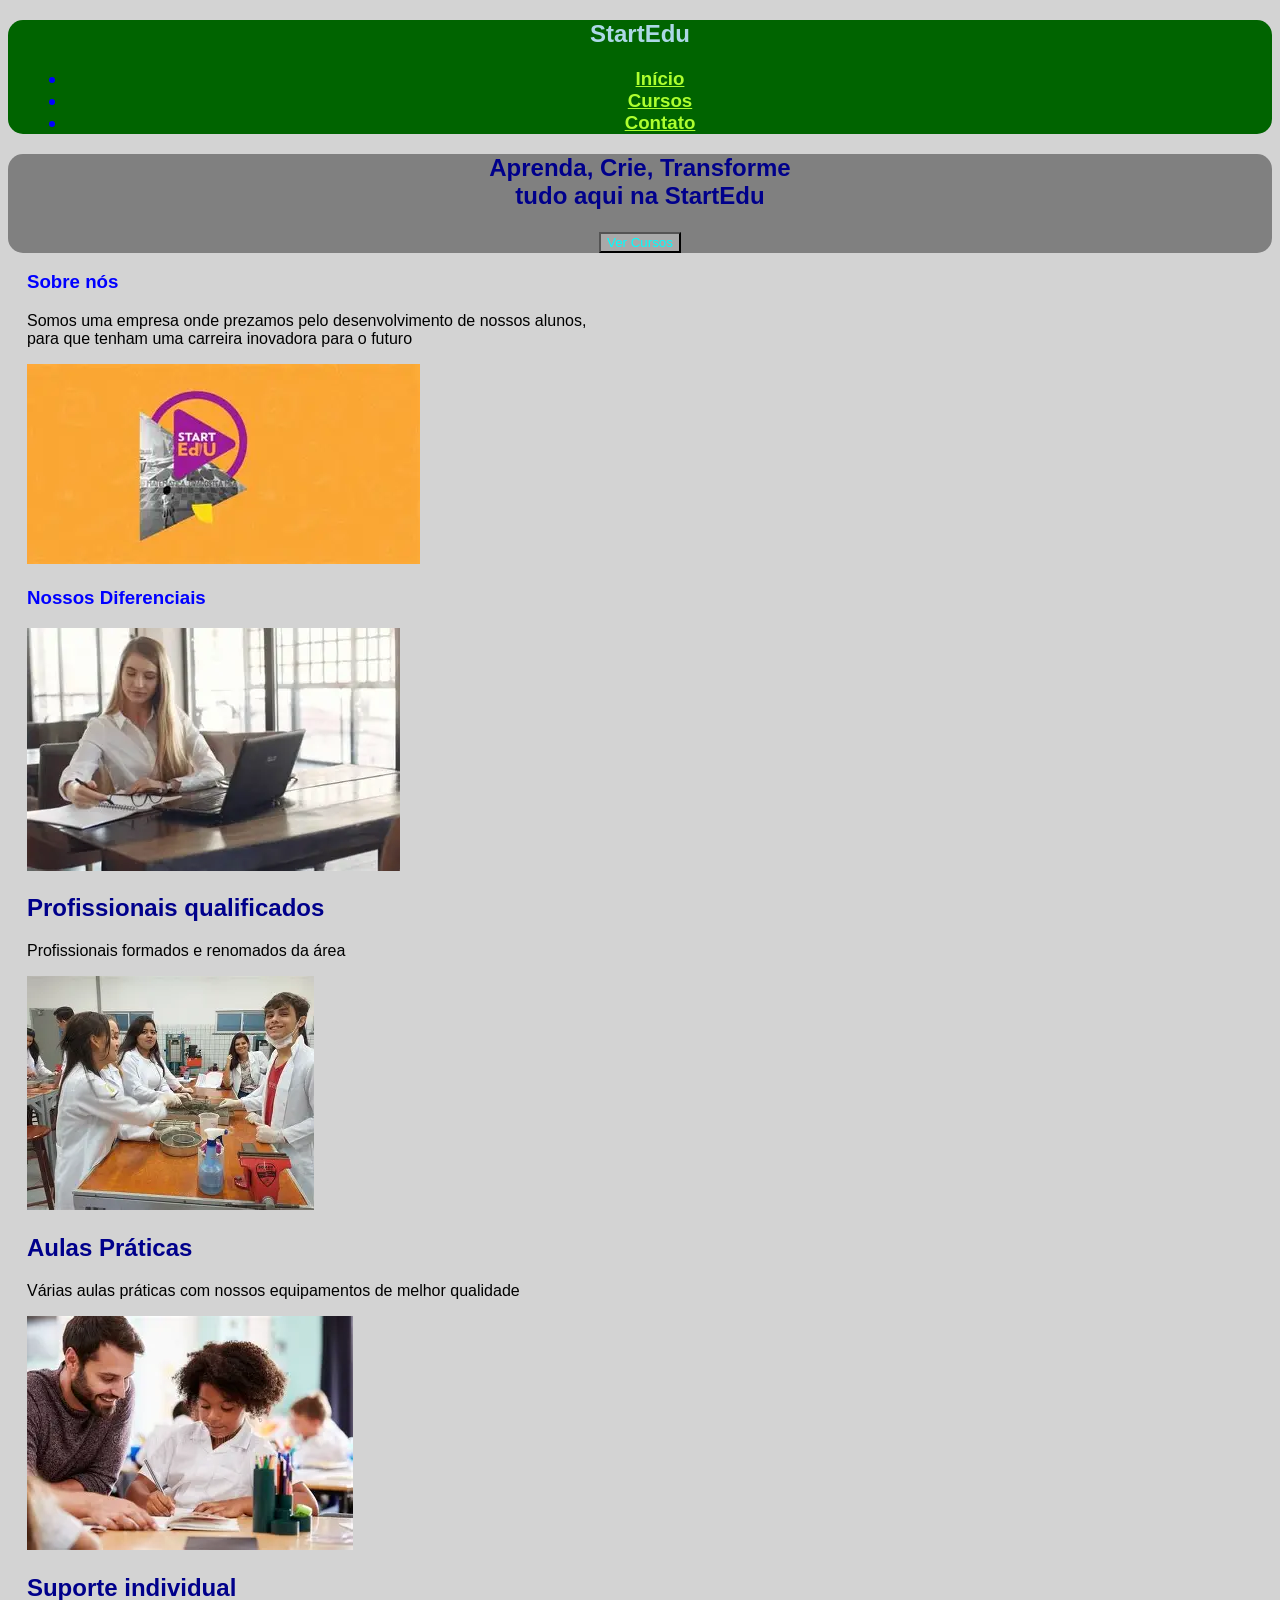
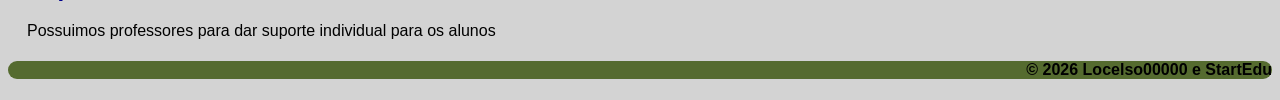
==== teste2/index.html @ 58574bbe "salvando tudo agr pq fiz commit errado" ====
<!DOCTYPE html>
<html lang="pt-BR">
<head>
    <meta charset="UTF-8">
    <meta name="viewport" content="width=device-width, initial-scale=1.0">
    <title>StartEdu</title>
    <link rel="stylesheet" href="style.css">


</head>
<body>
    
    <nav>
        <div class="container">
            <h1>StartEdu</h1>
            <div>
                <h3><ul>
                        <li><a href="index.html">Início</a></li>
                        <li><a href="cursos.html">Cursos</a></li>
                        <li><a href="contato.html">Contato</a></li>
                </ul></h3>
            </div>
        </div>
    </nav>
    <section id="hero">
        <div class="container">
            <h2>Aprenda, Crie, Transforme <br> tudo aqui na StartEdu</h2>
            <h3><a href="cursos.html"><button>Ver Cursos</button></a></h3>
        </div>
    </section>

    <section id="sobre">
        <div class="container">
            <h3>Sobre nós</h3>
            <p>Somos uma empresa onde prezamos pelo desenvolvimento de nossos alunos, <br>
            para que tenham uma carreira inovadora para o futuro</p>
            <img src="assets/img/startEdu.webp" alt="StartEdu">
        </div>

    </section>

    <section id="destaque">
        <div class="container">
            <h3>Nossos Diferenciais</h3>

            <div class="card">
                <div class="card-body">
                    <img src="assets/img/profissional.webp" alt="Profissional da área">
                    <div class="card-title">
                        <h2>Profissionais qualificados</h2>
                    </div>
                    <div class="card-text">
                        <p>Profissionais formados e renomados da área</p>
                    </div>
                </div>
            </div>
            <div class="card">
                <div class="card-body">
                    <img src="assets/img/aulaPratica.webp" alt="Aula Prática">
                    <div class="card-title">
                        <h2>Aulas Práticas</h2>
                    </div>
                    <div class="card-text">
                        <p>Várias aulas práticas com nossos equipamentos de melhor qualidade</p>
                    </div>
                </div>
            </div>
            <div class="card">
                <div class="card-body">
                    <img src="assets/img/suporte individual.webp" alt="Suporte individual">
                    <div class="card-title">
                        <h2>Suporte individual</h2>
                    </div>
                    <div class="card-text">
                        <p>Possuimos professores para dar suporte individual para os alunos</p>
                    </div>
                </div>
            </div>

        </div>
    </section>

    <footer>
        <h4>  © 2026 Locelso00000  e StartEdu </h4>
    </footer>
</body>
</html>
---- teste2/style.css ----
body{
    background-color: lightgray;
    font-family: sans-serif;
}
.container{
    width: 97%;
    margin: auto;
}







nav{
    border-radius: 15px;
    justify-content: center;
    text-align: center;
    background-color: darkgreen;
    color: orange;
}


footer{
    background-color: darkolivegreen;
    border-radius: 10px;
    text-align: right;
}

h3{
    color:blue
}

h2{
    color: darkblue;
}
h1{
    color: lightblue;
}

#hero{
    text-align: center;
    background-color: gray;
    border-radius: 15px;
}
button{
    background-color: darkgray;
    color: cyan;
}
a{
    color: greenyellow;
}
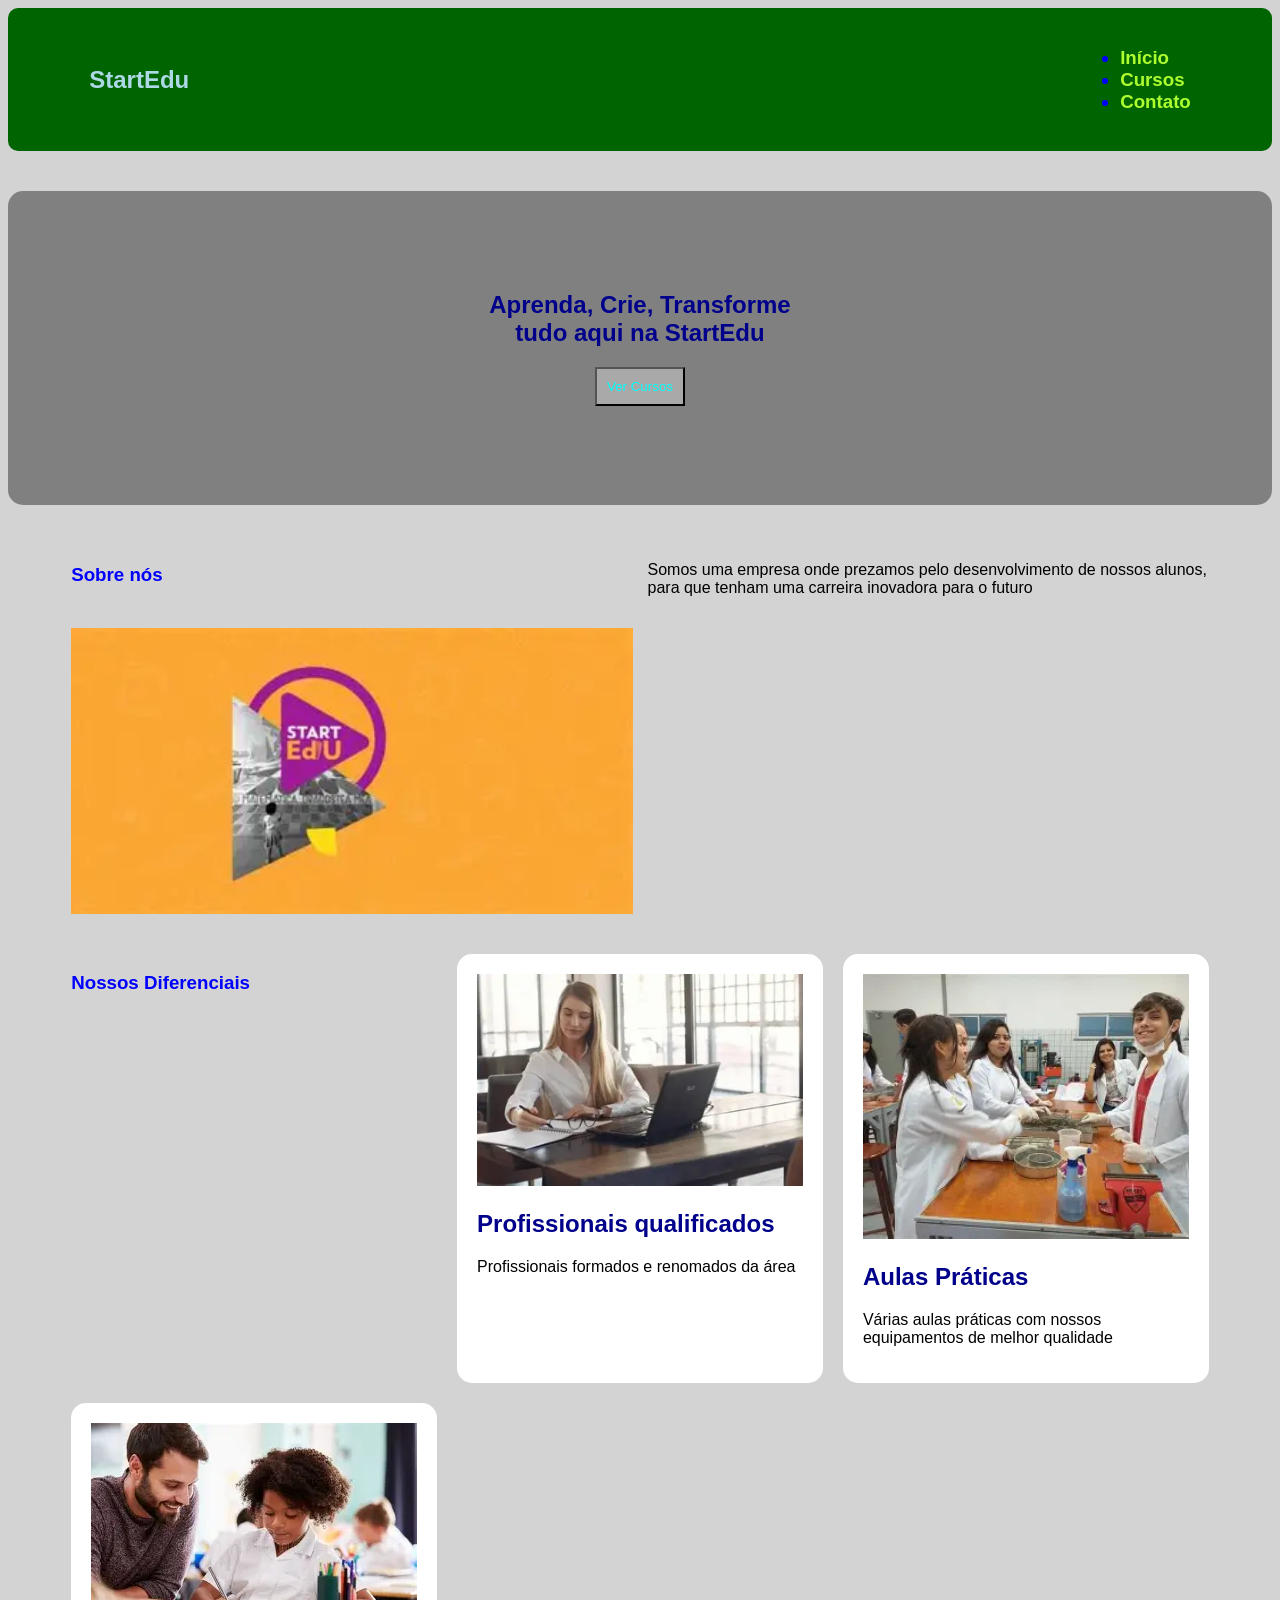
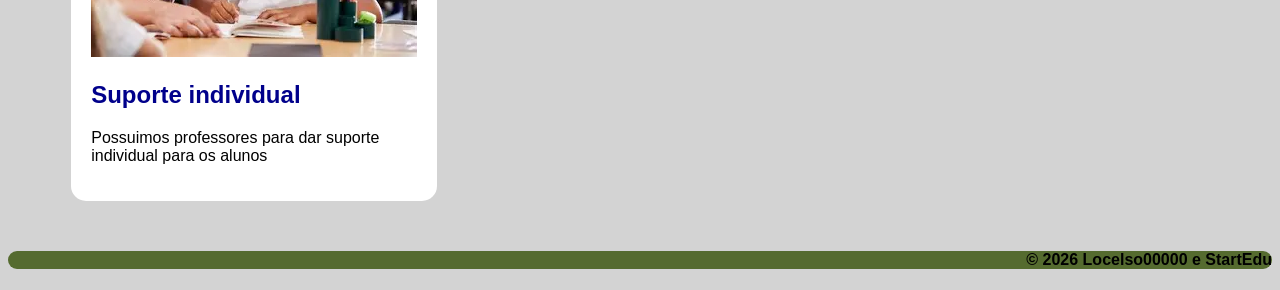
==== commit efe54fb5: "fiz o css, com o chat, e ta dando errado, n lembro de nada, falta s´o arrumar agr" ====
--- a/teste2/index.html
+++ b/teste2/index.html
@@ -22,6 +22,8 @@
             </div>
         </div>
     </nav>
+
+
     <section id="hero">
         <div class="container">
             <h2>Aprenda, Crie, Transforme <br> tudo aqui na StartEdu</h2>
@@ -36,7 +38,6 @@
             para que tenham uma carreira inovadora para o futuro</p>
             <img src="assets/img/startEdu.webp" alt="StartEdu">
         </div>
-
     </section>
 
     <section id="destaque">
--- a/teste2/style.css
+++ b/teste2/style.css
@@ -3,29 +3,33 @@
     font-family: sans-serif;
 }
 .container{
-    width: 97%;
+    width: 90%;
     margin: auto;
 }
 
-
-
-
-
-
-
 nav{
-    border-radius: 15px;
-    justify-content: center;
-    text-align: center;
+    border-radius: 10px;
     background-color: darkgreen;
-    color: orange;
+    padding: 20px;
 }
 
+nav .container{
+    display: flex;
+    justify-content: space-between;
+    align-items: center;
+}
+nav .ul{
+    display: flex;
+    list-style: none;
+    gap: 20px;
+}
 
 footer{
     background-color: darkolivegreen;
     border-radius: 10px;
     text-align: right;
+    font: bold;
+    margin-top: 50px;
 }
 
 h3{
@@ -39,15 +43,74 @@
     color: lightblue;
 }
 
+a{
+    text-decoration: none;
+    color: greenyellow;
+}
+
 #hero{
     text-align: center;
     background-color: gray;
+    padding: 80px;
     border-radius: 15px;
+    margin-top: 40px;
 }
+
 button{
     background-color: darkgray;
     color: cyan;
+    padding: 10px;
 }
-a{
-    color: greenyellow;
+
+#sobre .container{
+    display: grid;
+    grid-template-columns: 1fr 1fr;
+    padding: 40px;
+    gap: 15px;
+}
+
+img{
+    width: 100%;
+}
+
+.card{
+    background-color: white;
+    padding: 20px;
+    border-radius: 15px;
+    gap: 20px;
+}
+
+#destaque .container{
+    display: grid;
+    grid-template-columns: 1fr 1fr 1fr;
+    gap: 20px;
+}
+
+#cursos .container{
+    display: grid;
+    grid-template-columns: 1fr 1fr 1fr;
+    gap: 20px;
+}
+
+#formulario .container{
+    display: flex;
+    flex-direction: column;
+    gap: 15px;
+}
+
+
+@media(max-width: 768px){
+
+    nav .container{
+        flex-direction: column;
+    }
+
+    #destaque .container{
+        grid-template-columns: 1fr;
+    }
+
+    #sobre .container{
+        grid-template-columns: 1fr;
+    }
+
 }
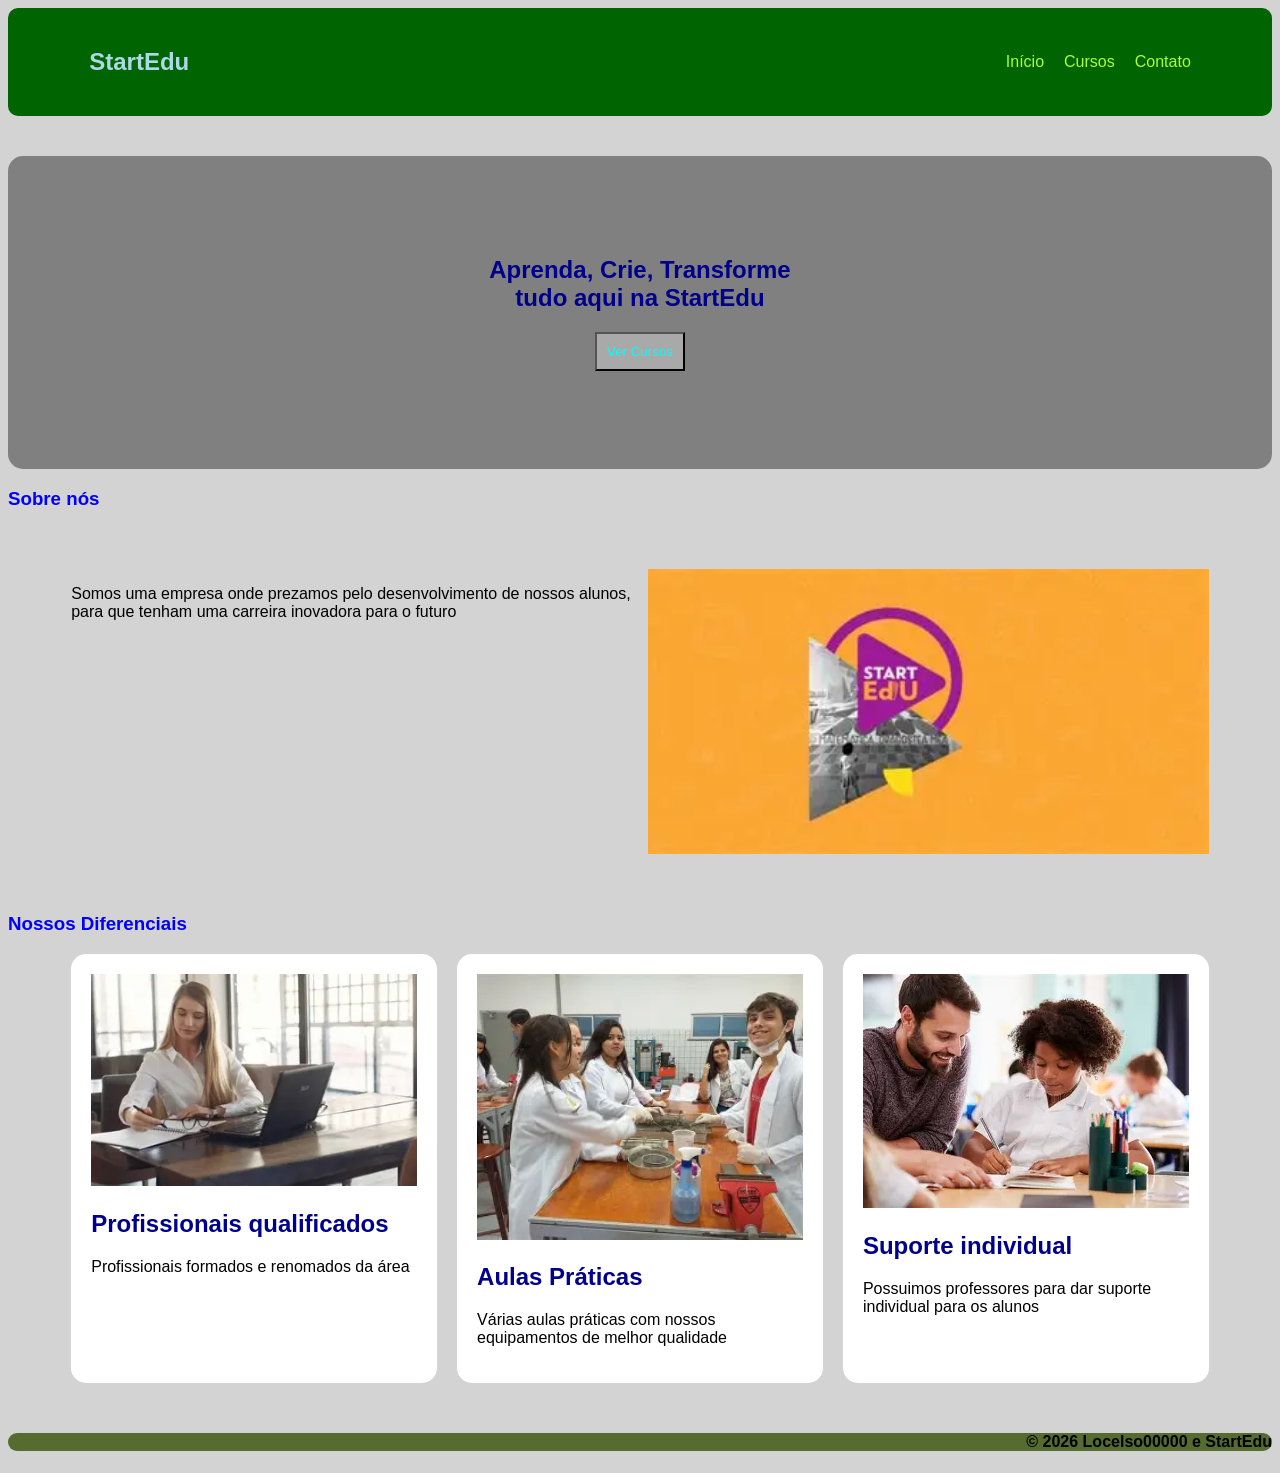
==== commit b5faaa95: "agora lembrei um pouco e acabei, ficou zica, maldito seja flex" ====
--- a/teste2/index.html
+++ b/teste2/index.html
@@ -14,11 +14,11 @@
         <div class="container">
             <h1>StartEdu</h1>
             <div>
-                <h3><ul>
+                <ul>
                         <li><a href="index.html">Início</a></li>
                         <li><a href="cursos.html">Cursos</a></li>
                         <li><a href="contato.html">Contato</a></li>
-                </ul></h3>
+                </ul>
             </div>
         </div>
     </nav>
@@ -32,8 +32,9 @@
     </section>
 
     <section id="sobre">
+        <h3>Sobre nós</h3>
         <div class="container">
-            <h3>Sobre nós</h3>
+            
             <p>Somos uma empresa onde prezamos pelo desenvolvimento de nossos alunos, <br>
             para que tenham uma carreira inovadora para o futuro</p>
             <img src="assets/img/startEdu.webp" alt="StartEdu">
@@ -41,8 +42,9 @@
     </section>
 
     <section id="destaque">
+        <h3>Nossos Diferenciais</h3>
         <div class="container">
-            <h3>Nossos Diferenciais</h3>
+            
 
             <div class="card">
                 <div class="card-body">
--- a/teste2/style.css
+++ b/teste2/style.css
@@ -8,6 +8,7 @@
 }
 
 nav{
+    display: flex;
     border-radius: 10px;
     background-color: darkgreen;
     padding: 20px;
@@ -18,7 +19,7 @@
     justify-content: space-between;
     align-items: center;
 }
-nav .ul{
+nav ul{
     display: flex;
     list-style: none;
     gap: 20px;
@@ -92,7 +93,7 @@
     gap: 20px;
 }
 
-#formulario .container{
+#formulario form{
     display: flex;
     flex-direction: column;
     gap: 15px;
